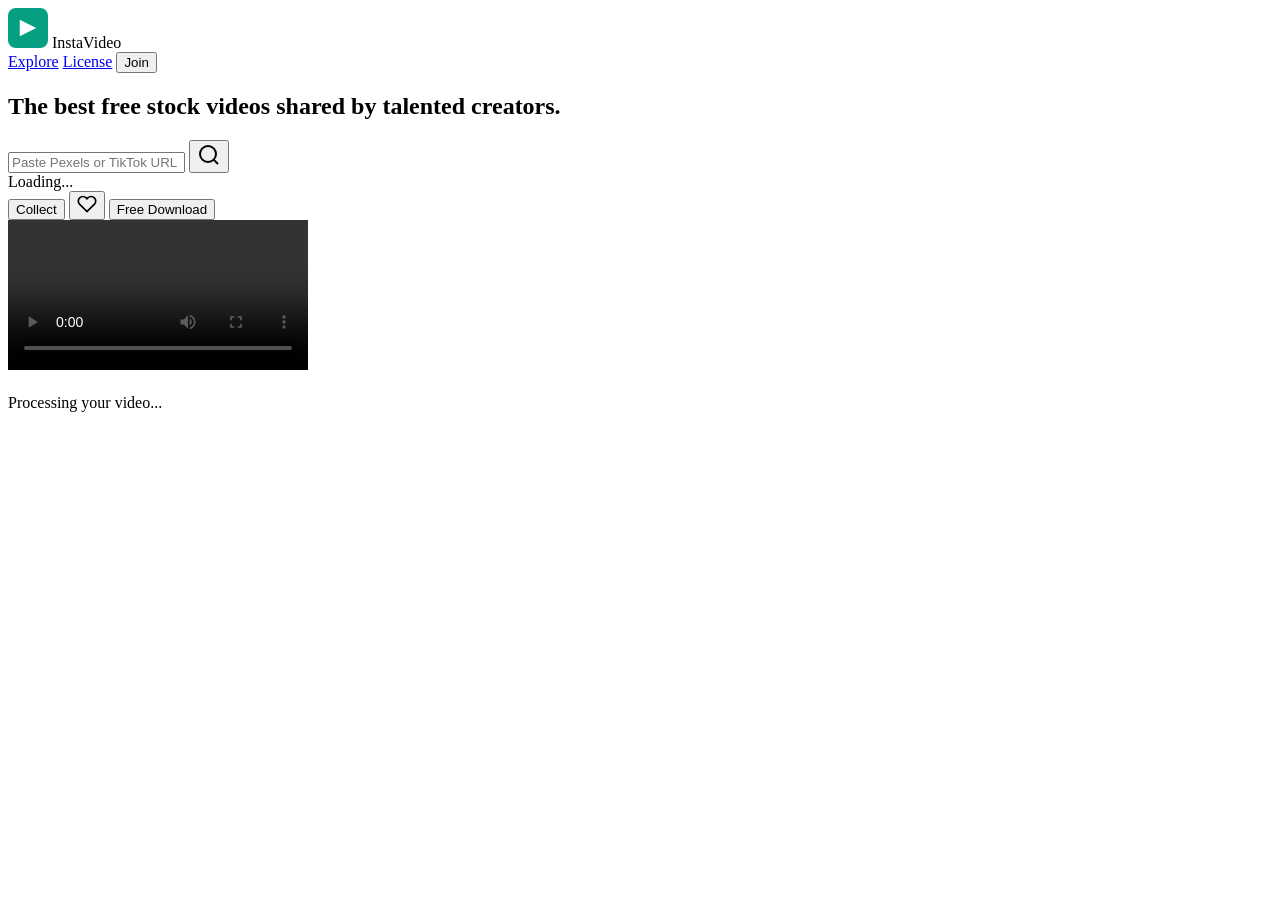
==== src/main/resources/templates/index.html @ b5ff640a "feat: Initial commit of a Spring Boot video scraper application with services for YouTube, TikTok, I" ====
<!DOCTYPE html>
<html lang="en">

<head>
    <meta charset="UTF-8">
    <meta name="viewport" content="width=device-width, initial-scale=1.0">
    <title>InstaVideo - Premium Video Downloader</title>
    <link rel="stylesheet" href="/css/styles.css">
    <link href="https://fonts.googleapis.com/css2?family=Inter:wght@400;500;600;700&display=swap" rel="stylesheet">
</head>

<body>
    <nav class="navbar">
        <div class="container">
            <div class="logo">
                <svg width="40" height="40" viewBox="0 0 512 512">
                    <rect width="512" height="512" rx="100" fill="#05a081" />
                    <path d="M150 150 L362 256 L150 362 Z" fill="white" />
                </svg>
                <span>InstaVideo</span>
            </div>
            <div class="nav-links">
                <a href="#">Explore</a>
                <a href="#">License</a>
                <button class="btn btn-primary">Join</button>
            </div>
        </div>
    </nav>

    <main class="main-content">
        <section class="hero">
            <h1>The best free stock videos shared by talented creators.</h1>
            <div class="search-box">
                <input type="text" id="videoUrl" placeholder="Paste Pexels or TikTok URL here...">
                <button id="scrapeBtn" class="btn btn-search">
                    <svg width="24" height="24" viewBox="0 0 24 24" fill="none" stroke="currentColor" stroke-width="2">
                        <circle cx="11" cy="11" r="8"></circle>
                        <line x1="21" y1="21" x2="16.65" y2="16.65"></line>
                    </svg>
                </button>
            </div>
        </section>

        <section id="previewSection" class="preview-section hidden">
            <div class="preview-card">
                <div class="card-header">
                    <div class="author-info">
                        <div class="avatar" id="authorAvatar"></div>
                        <span id="authorName">Loading...</span>
                    </div>
                    <div class="actions">
                        <button class="btn btn-outline">Collect</button>
                        <button class="btn btn-outline heart">
                            <svg width="20" height="20" viewBox="0 0 24 24" fill="none" stroke="currentColor"
                                stroke-width="2">
                                <path
                                    d="M20.84 4.61a5.5 5.5 0 0 0-7.78 0L12 5.67l-1.06-1.06a5.5 5.5 0 0 0-7.78 7.78l1.06 1.06L12 21.23l7.78-7.78 1.06-1.06a5.5 5.5 0 0 0 0-7.78z">
                                </path>
                            </svg>
                        </button>
                        <button id="downloadBtn" class="btn btn-success">Free Download</button>
                    </div>
                </div>
                <div class="media-container">
                    <video id="videoPreview" controls poster=""></video>
                </div>
                <div class="card-footer">
                    <h2 id="videoTitle"></h2>
                    <p id="videoDesc"></p>
                </div>
            </div>
        </section>

        <section class="loading-overlay hidden">
            <div class="spinner"></div>
            <p>Processing your video...</p>
        </section>
    </main>

    <div id="toast" class="toast hidden"></div>

    <script>
        const videoUrlInput = document.getElementById('videoUrl');
        const scrapeBtn = document.getElementById('scrapeBtn');
        const previewSection = document.getElementById('previewSection');
        const videoPreview = document.getElementById('videoPreview');
        const downloadBtn = document.getElementById('downloadBtn');
        let storedCookies = '';
        let storedUA = '';
        let storedOrigin = '';

        function showToast(msg, isError = false) {
            toast.textContent = msg;
            toast.className = `toast ${isError ? 'error' : 'success'}`;
            toast.classList.remove('hidden');
            setTimeout(() => toast.classList.add('hidden'), 3000);
        }

        async function scrapeInfo() {
            const url = videoUrlInput.value.trim();
            if (!url) return showToast('Please paste a URL', true);

            loadingOverlay.classList.remove('hidden');
            previewSection.classList.add('hidden');
            storedCookies = '';
            storedUA = '';
            storedOrigin = '';

            try {
                const response = await fetch('/api/video/info', {
                    method: 'POST',
                    headers: { 'Content-Type': 'application/json' },
                    body: JSON.stringify({ videoUrl: url })
                });

                if (!response.ok) throw new Error('Failed to fetch info');

                const data = await response.json();

                document.getElementById('authorName').textContent = data.authorName || 'Pexels Creator';
                document.getElementById('videoTitle').textContent = data.title;
                document.getElementById('videoDesc').textContent = data.description || '';
                videoPreview.src = data.videoUrl;
                videoPreview.poster = data.thumbnailUrl;
                storedCookies = data.cookies;
                storedUA = data.userAgent;
                storedOrigin = data.originUrl;

                previewSection.classList.remove('hidden');
                showToast('Video found!');
            } catch (err) {
                showToast(err.message, true);
            } finally {
                loadingOverlay.classList.add('hidden');
            }
        }

        async function downloadVideo() {
            const url = videoUrlInput.value.trim();
            downloadBtn.disabled = true;
            downloadBtn.textContent = 'Downloading...';

            const directUrl = videoPreview.src;

            try {
                const response = await fetch('/api/video/download', {
                    method: 'POST',
                    headers: { 'Content-Type': 'application/json' },
                    body: JSON.stringify({
                        videoUrl: directUrl,
                        cookies: storedCookies,
                        userAgent: storedUA,
                        originUrl: storedOrigin
                    })
                });

                if (!response.ok) throw new Error('Download failed');

                const result = await response.text();
                showToast(result);
            } catch (err) {
                showToast(err.message, true);
            } finally {
                downloadBtn.disabled = false;
                downloadBtn.textContent = 'Free Download';
            }
        }

        scrapeBtn.addEventListener('click', scrapeInfo);
        downloadBtn.addEventListener('click', downloadVideo);
        videoUrlInput.addEventListener('keypress', (e) => {
            if (e.key === 'Enter') scrapeInfo();
        });
    </script>
</body>

</html>
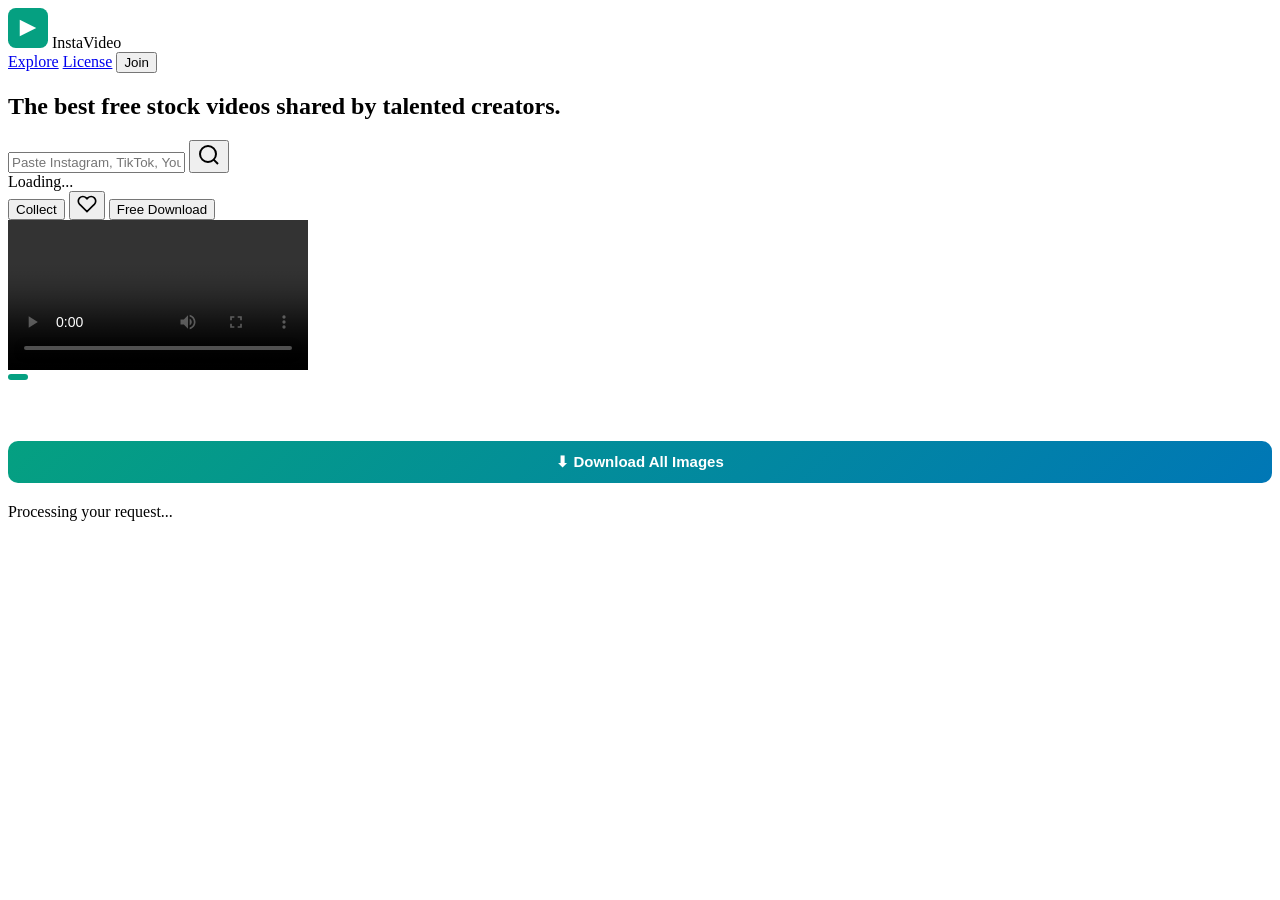
==== commit 057643b6: "image fix" ====
--- a/src/main/resources/templates/index.html
+++ b/src/main/resources/templates/index.html
@@ -4,9 +4,99 @@
 <head>
     <meta charset="UTF-8">
     <meta name="viewport" content="width=device-width, initial-scale=1.0">
-    <title>InstaVideo - Premium Video Downloader</title>
+    <title>InstaVideo - Premium Video & Image Downloader</title>
     <link rel="stylesheet" href="/css/styles.css">
     <link href="https://fonts.googleapis.com/css2?family=Inter:wght@400;500;600;700&display=swap" rel="stylesheet">
+    <style>
+        /* Image gallery styles */
+        .image-gallery {
+            display: grid;
+            grid-template-columns: repeat(auto-fill, minmax(200px, 1fr));
+            gap: 12px;
+            padding: 12px 0;
+        }
+
+        .image-item {
+            position: relative;
+            border-radius: 10px;
+            overflow: hidden;
+            background: #1a1a2e;
+            aspect-ratio: 1;
+        }
+
+        .image-item img {
+            width: 100%;
+            height: 100%;
+            object-fit: cover;
+            display: block;
+        }
+
+        .image-item .img-download-btn {
+            position: absolute;
+            bottom: 8px;
+            right: 8px;
+            background: rgba(5, 160, 129, 0.92);
+            color: white;
+            border: none;
+            border-radius: 6px;
+            padding: 6px 12px;
+            font-size: 12px;
+            font-weight: 600;
+            cursor: pointer;
+            transition: background 0.2s;
+        }
+
+        .image-item .img-download-btn:hover {
+            background: #04c49e;
+        }
+
+        .image-item .img-download-btn:disabled {
+            background: #555;
+            cursor: not-allowed;
+        }
+
+        .media-type-badge {
+            display: inline-block;
+            background: #05a081;
+            color: white;
+            font-size: 11px;
+            font-weight: 700;
+            padding: 3px 10px;
+            border-radius: 20px;
+            text-transform: uppercase;
+            letter-spacing: 0.5px;
+            margin-bottom: 10px;
+        }
+
+        .download-all-btn {
+            width: 100%;
+            margin-top: 10px;
+            padding: 12px;
+            background: linear-gradient(135deg, #05a081, #0077b6);
+            color: white;
+            border: none;
+            border-radius: 10px;
+            font-size: 15px;
+            font-weight: 600;
+            cursor: pointer;
+            transition: opacity 0.2s;
+        }
+
+        .download-all-btn:hover {
+            opacity: 0.9;
+        }
+
+        .download-all-btn:disabled {
+            opacity: 0.5;
+            cursor: not-allowed;
+        }
+
+        .img-count-badge {
+            font-size: 13px;
+            color: #aaa;
+            margin-bottom: 8px;
+        }
+    </style>
 </head>
 
 <body>
@@ -31,7 +121,7 @@
         <section class="hero">
             <h1>The best free stock videos shared by talented creators.</h1>
             <div class="search-box">
-                <input type="text" id="videoUrl" placeholder="Paste Pexels or TikTok URL here...">
+                <input type="text" id="videoUrl" placeholder="Paste Instagram, TikTok, YouTube or Pexels URL here...">
                 <button id="scrapeBtn" class="btn btn-search">
                     <svg width="24" height="24" viewBox="0 0 24 24" fill="none" stroke="currentColor" stroke-width="2">
                         <circle cx="11" cy="11" r="8"></circle>
@@ -58,11 +148,20 @@
                                 </path>
                             </svg>
                         </button>
-                        <button id="downloadBtn" class="btn btn-success">Free Download</button>
+                        <!-- Download button shown only for video posts -->
+                        <button id="downloadBtn" class="btn btn-success hidden">Free Download</button>
                     </div>
                 </div>
                 <div class="media-container">
-                    <video id="videoPreview" controls poster=""></video>
+                    <!-- Video preview (shown for video posts) -->
+                    <video id="videoPreview" controls poster="" class="hidden"></video>
+                    <!-- Image gallery (shown for image/carousel posts) -->
+                    <div id="imageGallery" class="hidden">
+                        <span id="mediaTypeBadge" class="media-type-badge"></span>
+                        <p id="imgCountBadge" class="img-count-badge"></p>
+                        <div id="imageGrid" class="image-gallery"></div>
+                        <button id="downloadAllBtn" class="download-all-btn hidden">⬇ Download All Images</button>
+                    </div>
                 </div>
                 <div class="card-footer">
                     <h2 id="videoTitle"></h2>
@@ -71,9 +170,9 @@
             </div>
         </section>
 
-        <section class="loading-overlay hidden">
+        <section id="loadingOverlay" class="loading-overlay hidden">
             <div class="spinner"></div>
-            <p>Processing your video...</p>
+            <p id="loadingMsg">Processing your request...</p>
         </section>
     </main>
 
@@ -84,27 +183,45 @@
         const scrapeBtn = document.getElementById('scrapeBtn');
         const previewSection = document.getElementById('previewSection');
         const videoPreview = document.getElementById('videoPreview');
+        const imageGallery = document.getElementById('imageGallery');
+        const imageGrid = document.getElementById('imageGrid');
         const downloadBtn = document.getElementById('downloadBtn');
+        const downloadAllBtn = document.getElementById('downloadAllBtn');
+        const loadingOverlay = document.getElementById('loadingOverlay');
+        const loadingMsg = document.getElementById('loadingMsg');
+        const toast = document.getElementById('toast');
+
         let storedCookies = '';
         let storedUA = '';
         let storedOrigin = '';
+        let storedImageUrls = [];
+        let storedMediaType = '';
+        let storedVideoUrl = '';  // direct video stream URL from scraper
 
         function showToast(msg, isError = false) {
             toast.textContent = msg;
             toast.className = `toast ${isError ? 'error' : 'success'}`;
             toast.classList.remove('hidden');
-            setTimeout(() => toast.classList.add('hidden'), 3000);
+            setTimeout(() => toast.classList.add('hidden'), 4000);
+        }
+
+        function setLoading(show, msg = 'Processing your request...') {
+            loadingMsg.textContent = msg;
+            loadingOverlay.classList.toggle('hidden', !show);
         }
 
         async function scrapeInfo() {
             const url = videoUrlInput.value.trim();
             if (!url) return showToast('Please paste a URL', true);
 
-            loadingOverlay.classList.remove('hidden');
+            setLoading(true, 'Fetching media info...');
             previewSection.classList.add('hidden');
             storedCookies = '';
             storedUA = '';
             storedOrigin = '';
+            storedImageUrls = [];
+            storedMediaType = '';
+            storedVideoUrl = '';
 
             try {
                 const response = await fetch('/api/video/info', {
@@ -114,40 +231,172 @@
                 });
 
                 if (!response.ok) throw new Error('Failed to fetch info');
-
                 const data = await response.json();
 
-                document.getElementById('authorName').textContent = data.authorName || 'Pexels Creator';
-                document.getElementById('videoTitle').textContent = data.title;
+                storedCookies = data.cookies || '';
+                storedUA = data.userAgent || '';
+                storedOrigin = data.originUrl || url;
+                storedImageUrls = data.imageUrls || [];
+                storedMediaType = data.mediaType || 'video';
+                storedVideoUrl = data.videoUrl || '';
+
+                document.getElementById('authorName').textContent = data.authorName || 'Creator';
+                document.getElementById('videoTitle').textContent = data.title || '';
                 document.getElementById('videoDesc').textContent = data.description || '';
-                videoPreview.src = data.videoUrl;
-                videoPreview.poster = data.thumbnailUrl;
-                storedCookies = data.cookies;
-                storedUA = data.userAgent;
-                storedOrigin = data.originUrl;
+
+                // Reset visibility
+                videoPreview.classList.add('hidden');
+                imageGallery.classList.add('hidden');
+                downloadBtn.classList.add('hidden');
+                downloadAllBtn.classList.add('hidden');
+                imageGrid.innerHTML = '';
+
+                if (storedMediaType === 'video' && data.videoUrl) {
+                    // --- VIDEO POST ---
+                    videoPreview.src = data.videoUrl;
+                    videoPreview.poster = data.thumbnailUrl || '';
+                    videoPreview.classList.remove('hidden');
+                    downloadBtn.classList.remove('hidden');
+
+                } else if ((storedMediaType === 'image' || storedMediaType === 'carousel') && storedImageUrls.length > 0) {
+                    // --- IMAGE / CAROUSEL POST ---
+                    imageGallery.classList.remove('hidden');
+
+                    const badge = document.getElementById('mediaTypeBadge');
+                    badge.textContent = storedMediaType === 'carousel' ? '📸 Carousel Post' : '🖼 Image Post';
+
+                    const countBadge = document.getElementById('imgCountBadge');
+                    countBadge.textContent = `${storedImageUrls.length} image${storedImageUrls.length > 1 ? 's' : ''} found`;
+
+                    // Render image grid
+                    storedImageUrls.forEach((imgUrl, idx) => {
+                        const item = document.createElement('div');
+                        item.className = 'image-item';
+
+                        const img = document.createElement('img');
+                        // Use backend proxy to avoid CORS issues with Instagram CDN
+                        img.src = `/api/image/proxy?url=${encodeURIComponent(imgUrl)}`;
+                        img.alt = `Image ${idx + 1}`;
+                        img.loading = 'lazy';
+                        img.onerror = () => {
+                            img.src = data.thumbnailUrl || '';
+                        };
+
+                        const dlBtn = document.createElement('button');
+                        dlBtn.className = 'img-download-btn';
+                        dlBtn.textContent = `⬇ ${idx + 1}`;
+                        dlBtn.title = `Download image ${idx + 1}`;
+                        dlBtn.addEventListener('click', () => downloadSingleImage(imgUrl, idx, dlBtn));
+
+                        item.appendChild(img);
+                        item.appendChild(dlBtn);
+                        imageGrid.appendChild(item);
+                    });
+
+                    if (storedImageUrls.length > 1) {
+                        downloadAllBtn.classList.remove('hidden');
+                    }
+
+                } else {
+                    // Fallback: show thumbnail if nothing else
+                    if (data.thumbnailUrl) {
+                        videoPreview.src = '';
+                        videoPreview.poster = data.thumbnailUrl;
+                        videoPreview.classList.remove('hidden');
+                    }
+                    showToast('No downloadable media found. Post may be private.', true);
+                }
 
                 previewSection.classList.remove('hidden');
-                showToast('Video found!');
+                showToast('Media found!');
             } catch (err) {
                 showToast(err.message, true);
             } finally {
-                loadingOverlay.classList.add('hidden');
+                setLoading(false);
             }
         }
 
+        // Helper: fetch one image from backend and trigger browser download
+        async function triggerImageDownload(imageUrl, filename) {
+            const response = await fetch('/api/image/download', {
+                method: 'POST',
+                headers: { 'Content-Type': 'application/json' },
+                body: JSON.stringify({ imageUrl: imageUrl })
+            });
+            if (!response.ok) {
+                const txt = await response.text().catch(() => '');
+                throw new Error(`HTTP ${response.status} ${txt}`);
+            }
+            const blob = await response.blob();
+            // Read filename from Content-Disposition if available
+            const cd = response.headers.get('Content-Disposition') || '';
+            const match = cd.match(/filename="?([^"]+)"?/);
+            const finalName = match ? match[1] : filename;
+
+            const url = window.URL.createObjectURL(blob);
+            const a = document.createElement('a');
+            a.style.display = 'none';
+            a.href = url;
+            a.download = finalName;
+            document.body.appendChild(a);
+            a.click();
+            // Revoke after short delay to ensure download starts
+            setTimeout(() => { window.URL.revokeObjectURL(url); a.remove(); }, 2000);
+        }
+
+        // Download a single image via backend
+        async function downloadSingleImage(imageUrl, idx, btn) {
+            btn.disabled = true;
+            btn.textContent = '⏳';
+            try {
+                await triggerImageDownload(imageUrl, `instagram_image_${idx + 1}.jpg`);
+                showToast(`Image ${idx + 1} downloaded!`);
+            } catch (err) {
+                showToast(`Image ${idx + 1} failed: ${err.message}`, true);
+                console.error('downloadSingleImage error:', err);
+            } finally {
+                btn.disabled = false;
+                btn.textContent = `⬇ ${idx + 1}`;
+            }
+        }
+
+        // Download all images one by one with delay to avoid browser popup blocking
+        async function downloadAllImages() {
+            downloadAllBtn.disabled = true;
+            let success = 0;
+            for (let i = 0; i < storedImageUrls.length; i++) {
+                downloadAllBtn.textContent = `Downloading ${i + 1}/${storedImageUrls.length}...`;
+                try {
+                    await triggerImageDownload(storedImageUrls[i], `instagram_image_${i + 1}.jpg`);
+                    success++;
+                } catch (err) {
+                    console.error(`Image ${i + 1} failed:`, err);
+                }
+                // Wait 2s between each download — browsers block rapid-fire downloads
+                if (i < storedImageUrls.length - 1) {
+                    await new Promise(r => setTimeout(r, 2000));
+                }
+            }
+            showToast(`Downloaded ${success}/${storedImageUrls.length} images!`, success < storedImageUrls.length);
+            downloadAllBtn.disabled = false;
+            downloadAllBtn.textContent = '⬇ Download All Images';
+        }
+
+        // Video download (existing)
         async function downloadVideo() {
             const url = videoUrlInput.value.trim();
+            const fileName = videoPreview.src.split('/').pop().split('?')[0] || 'video.mp4';
+
             downloadBtn.disabled = true;
             downloadBtn.textContent = 'Downloading...';
-
-            const directUrl = videoPreview.src;
 
             try {
                 const response = await fetch('/api/video/download', {
                     method: 'POST',
                     headers: { 'Content-Type': 'application/json' },
                     body: JSON.stringify({
-                        videoUrl: directUrl,
+                        videoUrl: videoUrlInput.value.trim(),
+                        directVideoUrl: storedVideoUrl,
                         cookies: storedCookies,
                         userAgent: storedUA,
                         originUrl: storedOrigin
@@ -156,8 +405,17 @@
 
                 if (!response.ok) throw new Error('Download failed');
 
-                const result = await response.text();
-                showToast(result);
+                const blob = await response.blob();
+                const downloadUrl = window.URL.createObjectURL(blob);
+                const a = document.createElement('a');
+                a.href = downloadUrl;
+                a.download = fileName.endsWith('.mp4') ? fileName : `${fileName}.mp4`;
+                document.body.appendChild(a);
+                a.click();
+                window.URL.revokeObjectURL(downloadUrl);
+                a.remove();
+
+                showToast('Downloaded to your PC!');
             } catch (err) {
                 showToast(err.message, true);
             } finally {
@@ -168,6 +426,7 @@
 
         scrapeBtn.addEventListener('click', scrapeInfo);
         downloadBtn.addEventListener('click', downloadVideo);
+        downloadAllBtn.addEventListener('click', downloadAllImages);
         videoUrlInput.addEventListener('keypress', (e) => {
             if (e.key === 'Enter') scrapeInfo();
         });
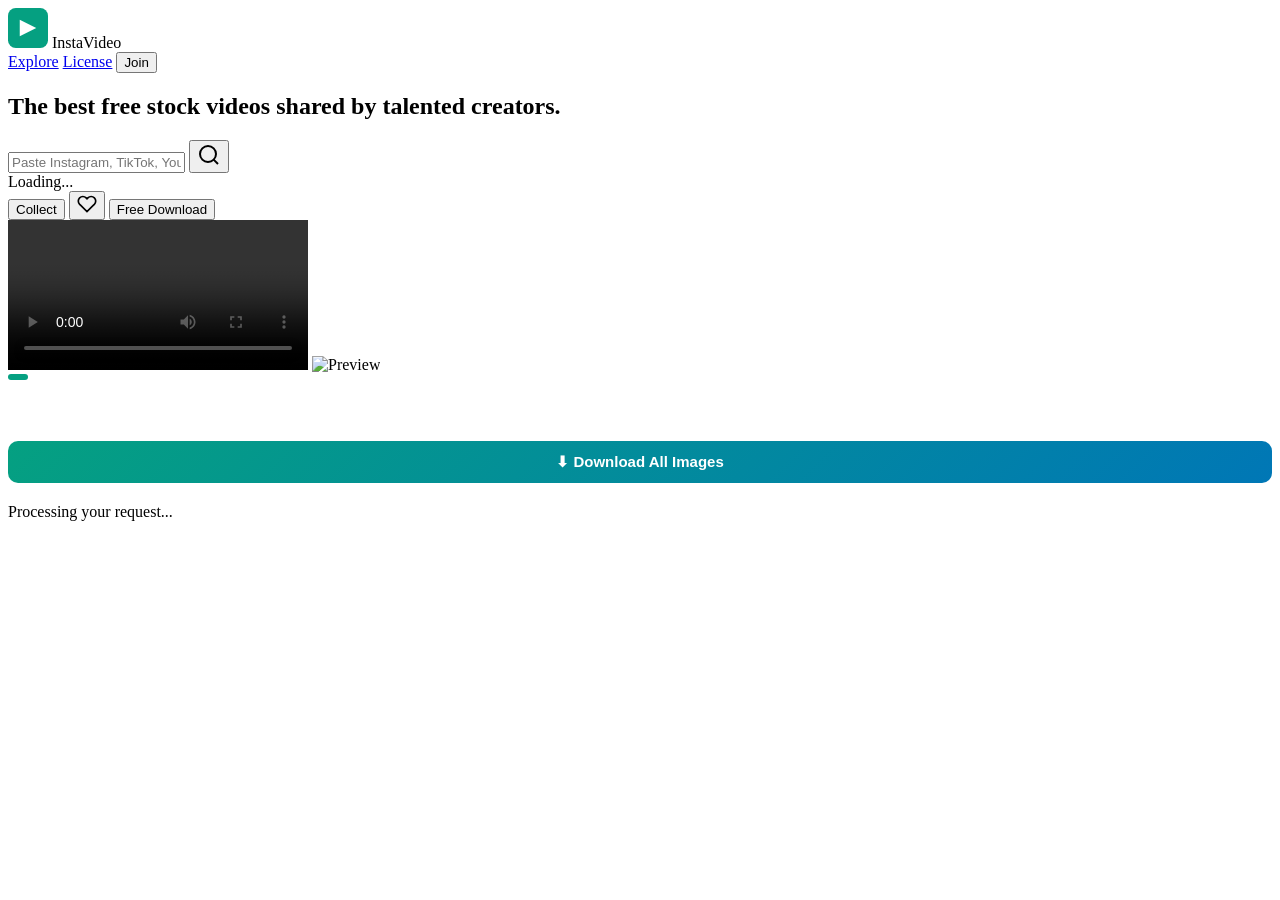
==== commit d6849471: "okay" ====
--- a/src/main/resources/templates/index.html
+++ b/src/main/resources/templates/index.html
@@ -155,6 +155,8 @@
                 <div class="media-container">
                     <!-- Video preview (shown for video posts) -->
                     <video id="videoPreview" controls poster="" class="hidden"></video>
+                    <!-- Single Image preview -->
+                    <img id="imagePreview" src="" alt="Preview" class="hidden">
                     <!-- Image gallery (shown for image/carousel posts) -->
                     <div id="imageGallery" class="hidden">
                         <span id="mediaTypeBadge" class="media-type-badge"></span>
@@ -183,6 +185,7 @@
         const scrapeBtn = document.getElementById('scrapeBtn');
         const previewSection = document.getElementById('previewSection');
         const videoPreview = document.getElementById('videoPreview');
+        const imagePreview = document.getElementById('imagePreview');
         const imageGallery = document.getElementById('imageGallery');
         const imageGrid = document.getElementById('imageGrid');
         const downloadBtn = document.getElementById('downloadBtn');
@@ -246,6 +249,7 @@
 
                 // Reset visibility
                 videoPreview.classList.add('hidden');
+                imagePreview.classList.add('hidden');
                 imageGallery.classList.add('hidden');
                 downloadBtn.classList.add('hidden');
                 downloadAllBtn.classList.add('hidden');
@@ -257,13 +261,23 @@
                     videoPreview.poster = data.thumbnailUrl || '';
                     videoPreview.classList.remove('hidden');
                     downloadBtn.classList.remove('hidden');
+                    downloadBtn.textContent = 'Free Download Video';
+
+                } else if (storedMediaType === 'image' && storedImageUrls.length === 1) {
+                    // --- SINGLE IMAGE POST ---
+                    imagePreview.src = `/api/image/proxy?url=${encodeURIComponent(storedImageUrls[0])}`;
+                    imagePreview.classList.remove('hidden');
+
+                    // Allow the main download button to download this single image
+                    downloadBtn.classList.remove('hidden');
+                    downloadBtn.textContent = 'Free Download Image';
 
                 } else if ((storedMediaType === 'image' || storedMediaType === 'carousel') && storedImageUrls.length > 0) {
-                    // --- IMAGE / CAROUSEL POST ---
+                    // --- CAROUSEL POST ---
                     imageGallery.classList.remove('hidden');
 
                     const badge = document.getElementById('mediaTypeBadge');
-                    badge.textContent = storedMediaType === 'carousel' ? '📸 Carousel Post' : '🖼 Image Post';
+                    badge.textContent = storedMediaType === 'carousel' ? '📸 Carousel Post' : '🖼 Image Gallery';
 
                     const countBadge = document.getElementById('imgCountBadge');
                     countBadge.textContent = `${storedImageUrls.length} image${storedImageUrls.length > 1 ? 's' : ''} found`;
@@ -274,18 +288,14 @@
                         item.className = 'image-item';
 
                         const img = document.createElement('img');
-                        // Use backend proxy to avoid CORS issues with Instagram CDN
                         img.src = `/api/image/proxy?url=${encodeURIComponent(imgUrl)}`;
                         img.alt = `Image ${idx + 1}`;
                         img.loading = 'lazy';
-                        img.onerror = () => {
-                            img.src = data.thumbnailUrl || '';
-                        };
+                        img.onerror = () => { img.src = data.thumbnailUrl || ''; };
 
                         const dlBtn = document.createElement('button');
                         dlBtn.className = 'img-download-btn';
                         dlBtn.textContent = `⬇ ${idx + 1}`;
-                        dlBtn.title = `Download image ${idx + 1}`;
                         dlBtn.addEventListener('click', () => downloadSingleImage(imgUrl, idx, dlBtn));
 
                         item.appendChild(img);
@@ -300,11 +310,10 @@
                 } else {
                     // Fallback: show thumbnail if nothing else
                     if (data.thumbnailUrl) {
-                        videoPreview.src = '';
-                        videoPreview.poster = data.thumbnailUrl;
-                        videoPreview.classList.remove('hidden');
+                        imagePreview.src = `/api/image/proxy?url=${encodeURIComponent(data.thumbnailUrl)}`;
+                        imagePreview.classList.remove('hidden');
                     }
-                    showToast('No downloadable media found. Post may be private.', true);
+                    showToast('No downloadable high-res media found. Showing preview.', true);
                 }
 
                 previewSection.classList.remove('hidden');
@@ -382,8 +391,24 @@
             downloadAllBtn.textContent = '⬇ Download All Images';
         }
 
-        // Video download (existing)
+        // Video or Single Image download
         async function downloadVideo() {
+            if (storedMediaType === 'image' && storedImageUrls.length === 1) {
+                const btn = downloadBtn;
+                btn.disabled = true;
+                btn.textContent = 'Downloading...';
+                try {
+                    await triggerImageDownload(storedImageUrls[0], 'instagram_image.jpg');
+                    showToast('Image downloaded to your PC!');
+                } catch (err) {
+                    showToast(err.message, true);
+                } finally {
+                    btn.disabled = false;
+                    btn.textContent = 'Free Download Image';
+                }
+                return;
+            }
+
             const url = videoUrlInput.value.trim();
             const fileName = videoPreview.src.split('/').pop().split('?')[0] || 'video.mp4';
 
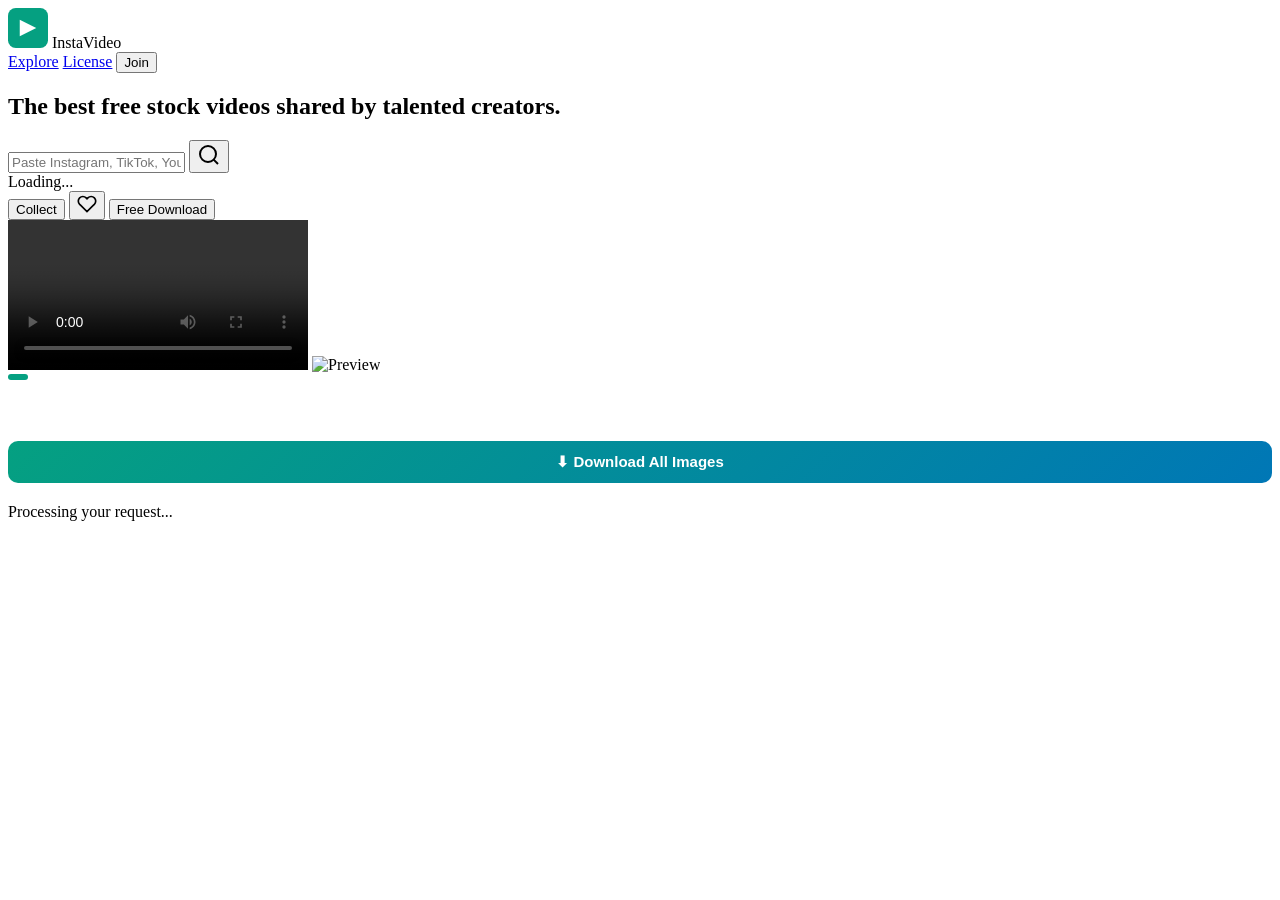
==== commit 9299cddc: "fixed the video downloading issue" ====
--- a/src/main/resources/templates/index.html
+++ b/src/main/resources/templates/index.html
@@ -255,11 +255,18 @@
                 downloadAllBtn.classList.add('hidden');
                 imageGrid.innerHTML = '';
 
-                if (storedMediaType === 'video' && data.videoUrl) {
+                if (storedMediaType === 'video') {
                     // --- VIDEO POST ---
-                    videoPreview.src = data.videoUrl;
-                    videoPreview.poster = data.thumbnailUrl || '';
-                    videoPreview.classList.remove('hidden');
+                    // Even if we can't play it directly (hidden .mp4), we can still download it via backend
+                    if (data.videoUrl) {
+                        videoPreview.src = data.videoUrl;
+                        videoPreview.poster = data.thumbnailUrl || '';
+                        videoPreview.classList.remove('hidden');
+                    } else if (data.thumbnailUrl) {
+                        // Show thumbnail preview if raw video URL is obfuscated
+                        imagePreview.src = `/api/image/proxy?url=${encodeURIComponent(data.thumbnailUrl)}`;
+                        imagePreview.classList.remove('hidden');
+                    }
                     downloadBtn.classList.remove('hidden');
                     downloadBtn.textContent = 'Free Download Video';
 
